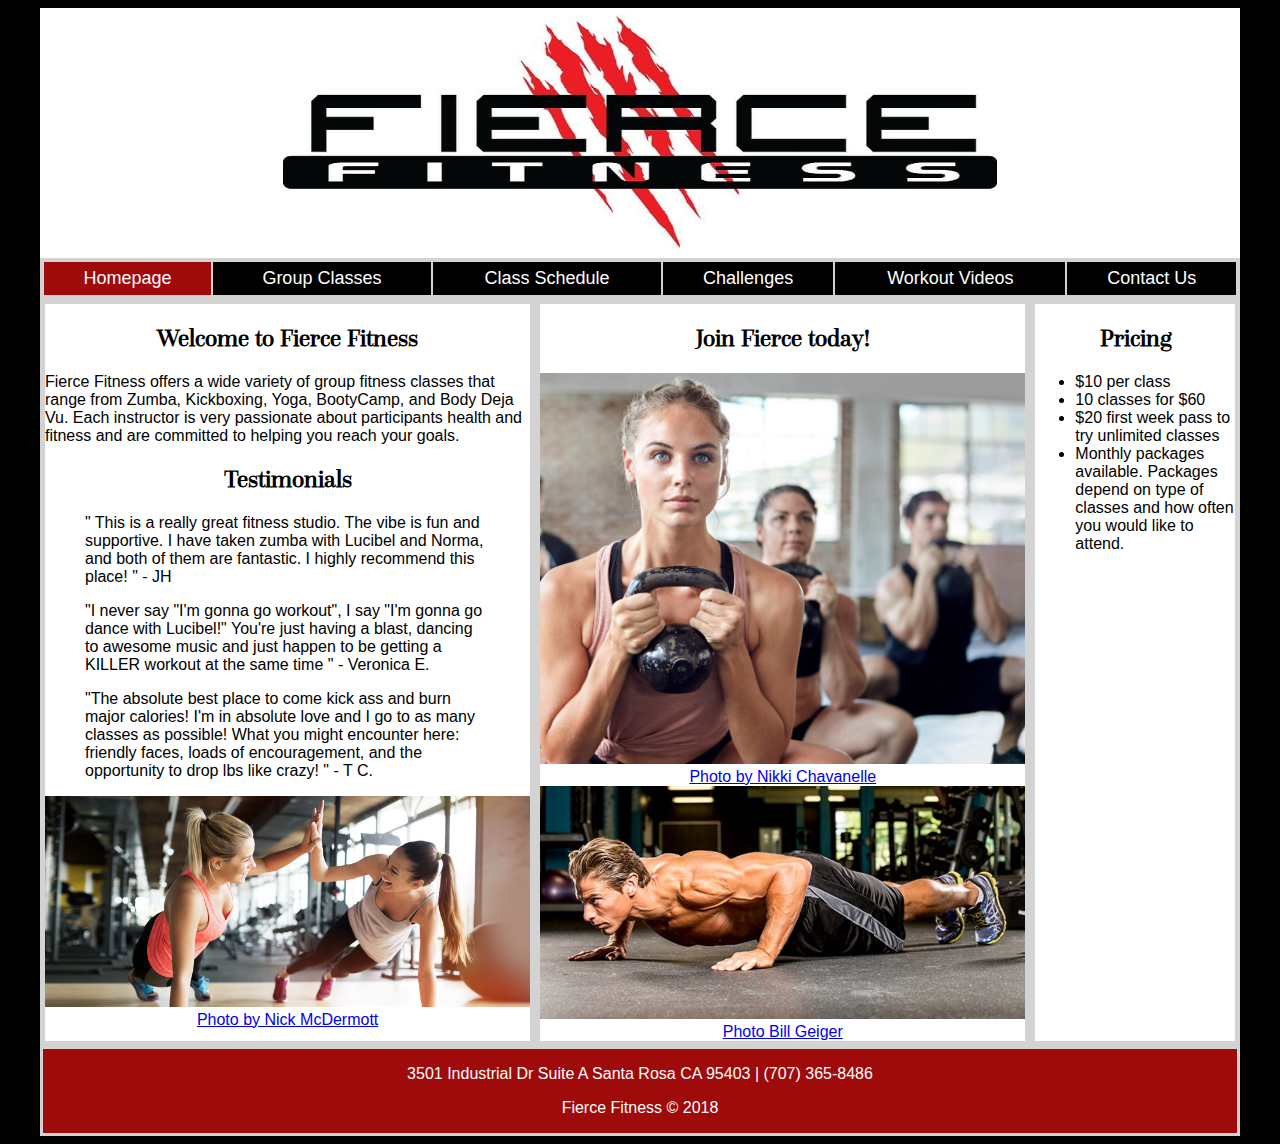
==== index.html @ 58435827 "Rename home.html to index.html" ====
<!DOCTYPE html>
<html lang="en">

<head>
    <meta http-equiv="Content-Type" content="text/html; charset=utf-8">
    <title>Final Project Homepage</title>
    <link rel="stylesheet" type="text/css" href="styles/default.css">
    <meta name="viewport" content="width=device-width, initial-scale=1">
    <link rel="stylesheet" type="text/css" href="styles/stylesheet.css">
</head>

<body>
    <div id="container">
        <header>
            <h1 class="hidden">Fierce Fitness
            </h1>
        </header>
        <nav id="mainMenu">
            <ul class="dropdown">
                <li class="active"><a href="home.html">Homepage</a>
                    <ul>
                        <li><a href="#about">About Fierce Fitness</a></li>
                        <li><a href="#footer">Address &amp; Phone Number</a></li>

                    </ul>
                </li>

                <li><a href="classes.html">Group Classes</a>
                    <ul>
                        <li><a href="classes.html#zumba">Zumba</a></li>
                        <li><a href="classes.html#zumbastep">Zumba Step</a></li>
                        <li><a href="classes.html#yoga">Yoga</a></li>
                        <li><a href="classes.html#bootcamp">BootCamp</a></li>
                        <li><a href="classes.html#strong">Strong</a></li>
                        <li><a href="classes.html#pound">Rock n Tone</a></li>
                    </ul>
                </li>
                <li><a href="schedule.html">Class Schedule</a></li>
                <li class="dropdown"><a href="challeges.html">Challenges</a>
                    <ul>
                        <li><a href="challeges.html#abs">Abs</a></li>
                        <li><a href="challeges.html#thighs">Thighs</a></li>
                        <li><a href="challeges.html#arms">Arms</a></li>
                    </ul>
                </li>
                <li><a href="workouts.html">Workout Videos</a>
                    <ul>
                        <li><a href="workouts.html#core">Core</a></li>

                        <li><a href="workouts.html#upperBody">Upper Body</a></li>
                        <li><a href="workouts.html#lowerBody">Lower Body</a></li>
                        <li><a href="workouts.html#fullBody">Full Body</a></li>
                    </ul>
                </li>
                <li><a href="form.html">Contact Us</a>
                    <ul>
                        <li><a href="form.html#location">Location</a></li>
                        <li><a href="form.html#contact">Contact Form</a></li>
                    </ul>
                </li>
            </ul>
        </nav>
        <div id="main">
            <section>
                <h2 class="hidden">Web Development</h2>

                <article>
                    <h2 id="about">Welcome to Fierce Fitness </h2>
                    <p>Fierce Fitness offers a wide variety of group fitness classes that range from Zumba, Kickboxing, Yoga, BootyCamp, and Body Deja Vu. Each instructor is very passionate about participants health and fitness and are committed to helping you reach your goals.</p>
                    <h2>Testimonials</h2>
                    <blockquote> &quot; This is a really great fitness studio. The vibe is fun and supportive. I have taken zumba with Lucibel and Norma, and both of them are fantastic. I highly recommend this place! &quot; - JH</blockquote>
                    <blockquote>&quot;I never say "I'm gonna go workout", I say "I'm gonna go dance with Lucibel!" You're just having a blast, dancing to awesome music and just happen to be getting a KILLER workout at the same time &quot; - Veronica E.</blockquote>
                    <blockquote>&quot;The absolute best place to come kick ass and burn major calories! I'm in absolute love and I go to as many classes as possible! What you might encounter here: friendly faces, loads of encouragement, and the opportunity to drop lbs like crazy! &quot; - T C.</blockquote>
                    <figure> <img src="assets/fitness_bannerimage-1.jpg" alt="workout">
                        <figcaption><a href="https://nypost.com/2017/05/18/exercise-high-makes-you-crave-healthy-food/">Photo by Nick McDermott</a></figcaption>
                    </figure>
                </article>
            </section>
            <section>
                <h2>Join Fierce today!</h2>
                <figure> <img src="assets/group_fit.jpg" alt="group fitness">
                    <figcaption><a href="https://www.active.com/fitness/articles/which-group-fitness-class-is-right-for-you">Photo by Nikki Chavanelle</a></figcaption>
                </figure>
                <figure> <img src="assets/pushup.jpg " alt="group fitness ">
                    <figcaption><a href="https://www.bodybuilding.com/content/chest-workouts-for-men-the-6-best-routines-for-a-bigger-chest.html ">Photo Bill Geiger</a></figcaption>
                </figure>
            </section>
            <section id="sidebar">
                <h2>Pricing</h2>
                <aside>

                    <ul>
                        <li>$10 per class</li>
                        <li>10 classes for $60</li>
                        <li>$20 first week pass to try unlimited classes</li>
                        <li>Monthly packages available. Packages depend on type of classes and how often you would like to attend.</li>

                    </ul>
                </aside>
            </section>
        </div>
        <footer id="footer">
            <p>3501 Industrial Dr Suite A Santa Rosa CA 95403 | (707) 365-8486</p>
            <p>Fierce Fitness &copy; 2018</p>
        </footer>
    </div>
</body>

</html>
---- styles/default.css ----
* {
    box-sizing: border-box;
}

body {
    font-family: arial, verdana, sans-serif;
    background-color: black;
}

#container {
    max-width: 1200px;
    margin: auto;
    margin: 0px;
}

header {
    background-color: white;
}

nav {
    background-color: black;
    display: flex;
    flex-wrap: wrap;

}

nav ul {
    padding: 0;
    margin: auto;
    width: 100%;
}

nav ul li {
    padding: 6px;
    text-align: center;
    font-size: 18px;
    font-family: sans-serif;
    border-bottom: grey dotted 1px;
    position: relative;
}

.active {
    background-color: rgb(159, 10, 10);
}

nav li:hover {
    background-color: rgb(159, 10, 10);
}

#main {
    display: flex;
    flex-direction: column;
    background-color: lightgrey;
    align-items: stretch;
    margin: auto;
    width: 100%;
}


#overFlowY {
    overflow-y: scroll;
}


figure,
table {
    margin: auto;
}


.hidden {
    display: none;
}

nav {
    border: solid lightgrey;
    text-align: center;
}

section {
    position: relative;
    margin: 5px;
    background: white;
}

header {
    background-image: url(../assets/fierce_logo2.jpg);
    height: 120px;
    background-repeat: no-repeat;
    background-position: center;
    background-size: contain;
}


footer {
    border: solid lightgrey;
    background-color: rgb(159, 10, 10);
}

h1,
h2 {
    font-family: '2-questa_grande_regular_31', arial, verdana, serif;
}


h1,
h2,
h3,
footer,
figure {
    text-align: center;
}

header h1,
nav a,
footer {
    color: white;
    text-decoration: none;
}

img,
video,
embed {
    max-width: 100%;
    height: auto;
}

table {
    border: solid grey;
    padding: 5px;
    margin: 0 auto;
    border-spacing: 3px;
    empty-cells: show;
    caption-side: top;
    border-collapse: collapse;
}

td {
    border: dotted 1px grey;
    padding: 5px;
}

th {
    height: 40px;
    background-color: black;
    color: white;
    padding: 5px;
    border: dotted 1px grey;
}

tr:nth-child(even) {
    background-color: #CCCCCC;
}

tr:hover {
    background: grey;
}


.classes p {
    width: 90%;
    margin: auto;
}

.classes img {
    width: 100%;
}

form {
    width: 100%;
    padding: 10px;
    overflow-x: scroll;
}

fieldset {
    margin: 10px;
}


textarea {
    width: 400px;
    height: 200px;
}

.formImg img {
    width: 50%;
}

.dropdown li {
    position: relative;
    border: 1px solid lightgrey;
}

.dropdown > li > ul {
    display: none;
    position: absolute;
    left: 0px;
    width: 40%;
    z-index: 1;
    background-color: black;
    padding: inherit;
    margin: auto;
}


.dropdown > li:hover > ul {
    display: inline;
}

iframe {
    width: 100%;
    height: 200px;
}

/* CSS Media Queries for typical devices */

/* 1: Extra small devices (phones, less than 768px) */

/* No media query since this is the default ruleset in a "mobile first" approach */

/* 2: Small devices (tablets, 768px and up) */

@media (min-width:768px) {
    header {
        height: 200px;
    }
    nav ul {
        display: table;
    }
    nav ul li {
        display: table-cell;
        border-bottom: none;
        border-right: dotted grey 1px;
    }

    #main {
        flex-direction: row;
        flex-wrap: wrap;
    }
    section {
        width: 48.6%;
    }

    #sidebar {
        width: 100%;
    }

    .schedule,
    .contact {
        width: 100%;
    }
    .classes p {
        height: 100px;
    }

    .dropdown > li > ul {
        width: 100%;
    }

    .dropdown > li:hover > ul {
        display: flex;
        flex-direction: column;
    }

    iframe {
        height: 360px;
    }

}




/* 3: Medium devices (desktops, 992px and up) */

@media (min-width: 992px) {
    #main {
        flex-direction: row;
        flex-wrap: nowrap;
    }

    header {
        height: 250px;
    }
    #sidebar {
        width: 20%;
    }

    #main.classes {
        flex-wrap: wrap;
    }
    .classes section {
        width: 49.1%;
        margin: 5px auto;
    }

    .classes p {
        height: 70px;
    }

    iframe {
        height: 400px;
    }
}



/* 4: Large devices (large desktops, 1200px and up) */

@media (min-width: 1200px) {
    #container {
        margin-left: auto;
        margin-right: auto;
    }

    iframe {
        height: 500px;
    }
}
---- styles/stylesheet.css ----
/*!
 * Web Fonts from Fontspring.com
 *
 * All OpenType features and all extended glyphs have been removed.
 * Fully installable fonts can be purchased at http://www.fontspring.com
 *
 * The fonts included in this stylesheet are subject to the End User License you purchased
 * from Fontspring. The fonts are protected under domestic and international trademark and
 * copyright law. You are prohibited from modifying, reverse engineering, duplicating, or
 * distributing this font software.
 *
 * (c) 2010-2018 Fontspring
 *
 *
 *
 *
 * The fonts included are copyrighted by the vendor listed below.
 *
 * Vendor:      The Questa Project
 * License URL: https://www.fontspring.com/licenses/the-questa-project/webfont
 *
 *
 */

@font-face {
    font-family: '2-questa_grande_regular_31';
    src: url('../fonts/2-questa_grande_regular_31-webfont.woff2') format('woff2'),
    url('2-questa_grande_regular_31-webfont.woff') format('woff');
    font-weight: normal;
    font-style: normal;

}
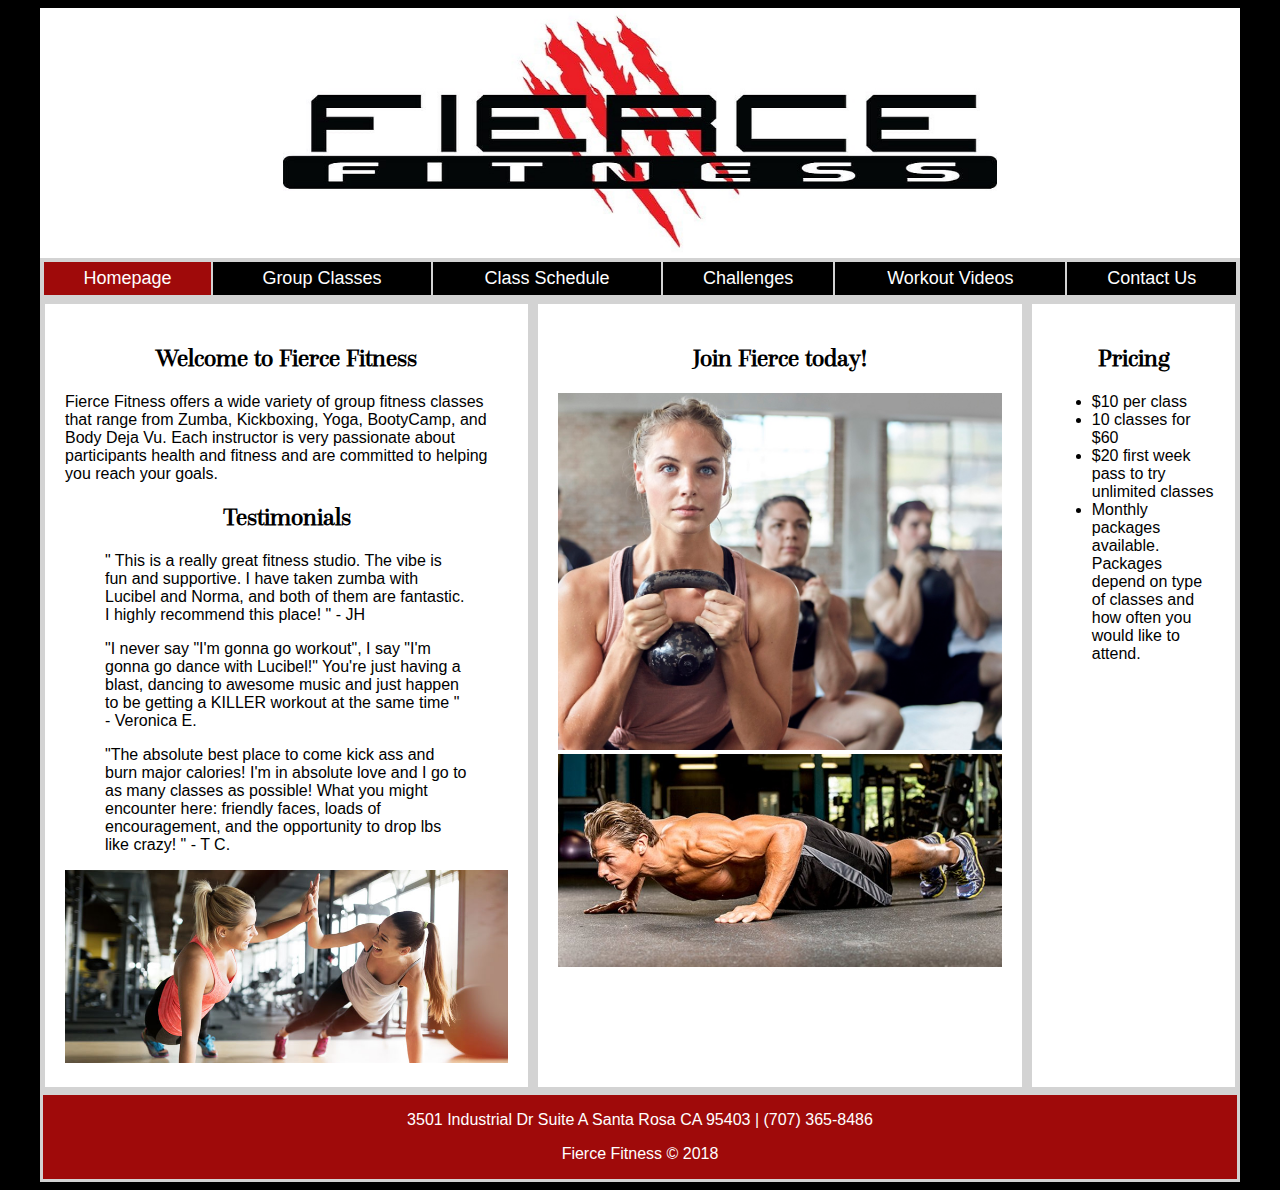
==== commit ea975ba6: "changes to multiple files" ====
--- a/index.html
+++ b/index.html
@@ -17,7 +17,7 @@
         </header>
         <nav id="mainMenu">
             <ul class="dropdown">
-                <li class="active"><a href="home.html">Homepage</a>
+                <li class="active"><a href="index.html">Homepage</a>
                     <ul>
                         <li><a href="#about">About Fierce Fitness</a></li>
                         <li><a href="#footer">Address &amp; Phone Number</a></li>
@@ -72,18 +72,14 @@
                     <blockquote>&quot;I never say "I'm gonna go workout", I say "I'm gonna go dance with Lucibel!" You're just having a blast, dancing to awesome music and just happen to be getting a KILLER workout at the same time &quot; - Veronica E.</blockquote>
                     <blockquote>&quot;The absolute best place to come kick ass and burn major calories! I'm in absolute love and I go to as many classes as possible! What you might encounter here: friendly faces, loads of encouragement, and the opportunity to drop lbs like crazy! &quot; - T C.</blockquote>
                     <figure> <img src="assets/fitness_bannerimage-1.jpg" alt="workout">
-                        <figcaption><a href="https://nypost.com/2017/05/18/exercise-high-makes-you-crave-healthy-food/">Photo by Nick McDermott</a></figcaption>
                     </figure>
                 </article>
             </section>
             <section>
                 <h2>Join Fierce today!</h2>
                 <figure> <img src="assets/group_fit.jpg" alt="group fitness">
-                    <figcaption><a href="https://www.active.com/fitness/articles/which-group-fitness-class-is-right-for-you">Photo by Nikki Chavanelle</a></figcaption>
                 </figure>
-                <figure> <img src="assets/pushup.jpg " alt="group fitness ">
-                    <figcaption><a href="https://www.bodybuilding.com/content/chest-workouts-for-men-the-6-best-routines-for-a-bigger-chest.html ">Photo Bill Geiger</a></figcaption>
-                </figure>
+                <figure> <img src="assets/pushup.jpg " alt="group fitness "></figure>
             </section>
             <section id="sidebar">
                 <h2>Pricing</h2>
--- a/styles/default.css
+++ b/styles/default.css
@@ -239,6 +239,8 @@
     }
     section {
         width: 48.6%;
+        padding: 20px;
+
     }
 
     #sidebar {
